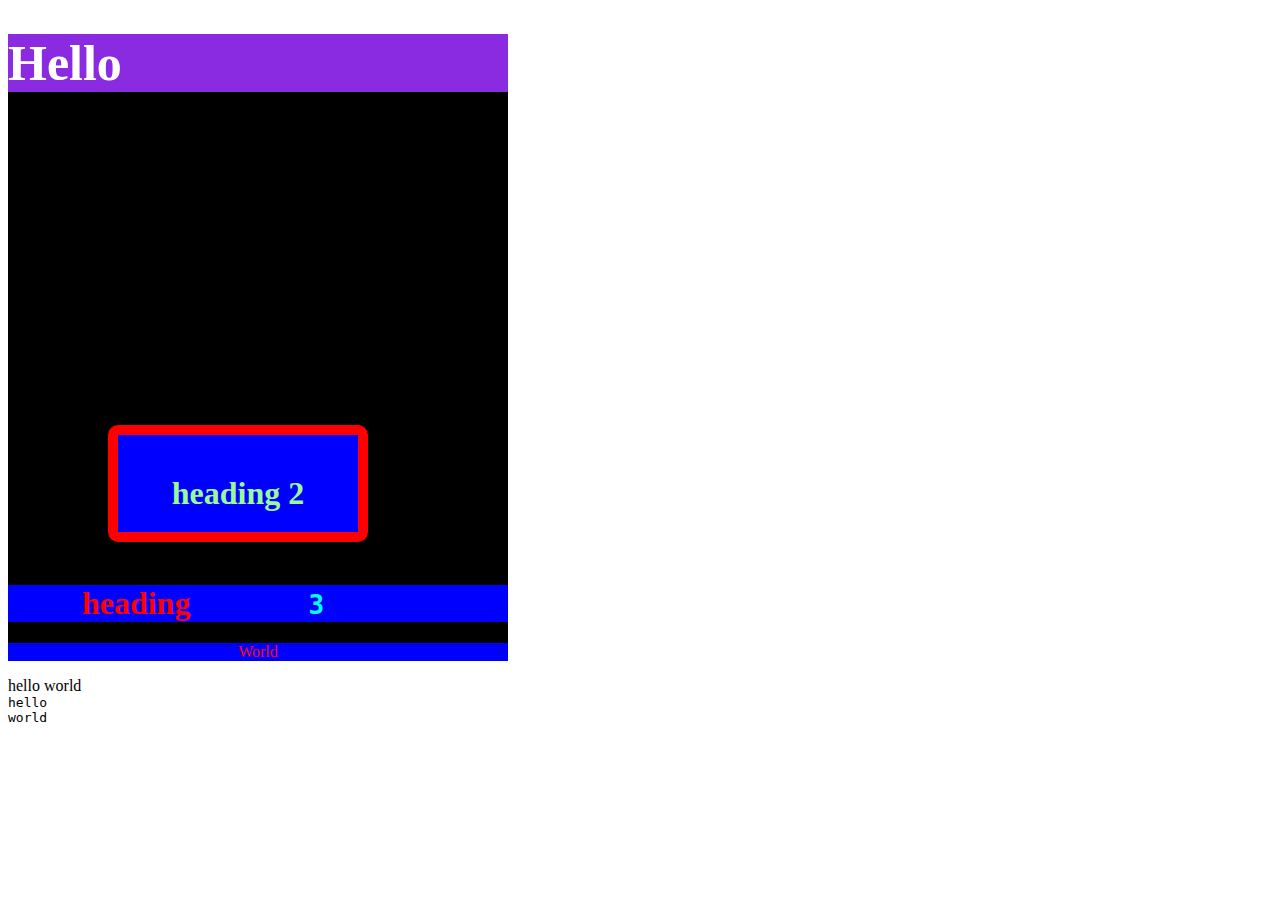
==== Milestone 1 - Personal Portfolio/Module 2 - Learn and Explore CSS as a Beginner/style.html @ dc70d129 "css" ====
<!DOCTYPE html>
<html lang="en">
  <head>
    <meta charset="UTF-8" />
    <meta http-equiv="X-UA-Compatible" content="IE=edge" />
    <meta name="viewport" content="width=device-width, initial-scale=1.0" />
    <title>Learning CSS</title>
    <link rel="stylesheet" href="./css/style.css" />
    <style>
      /* h1 {
        color: #fff;
        background-color: blueviolet;
        height: 200px;
        width: 200px;
        font-size: 50px;
      } */
      /* #hello {
        color: #fff;
        background-color: blueviolet;
        font-size: 50px;
      }
      .heading {
        color: red;
        background-color: blue;
        text-align: center;
      }
      .heading2 {
        color: palegreen;
        width: 200px;
        border: 10px solid red;
        border-radius: 10px;
        margin-left: 100px;
        margin-top: 300px;
        padding: 20px;
        padding-top: 40px;
        display: inline-block;
      }
      .container {
        background-color: black;
        width: 500px;
      }
      #heading-sub {
        color: aqua;
        padding: 10px;
        margin: 100px;
      }
      .block-type {
        display: inline;
      }
      .inline-type {
        display: block;
      } */
    </style>
  </head>
  <body>
    <div class="container">
      <h1 id="hello">Hello</h1>
      <h1 class="heading heading2">heading 2</h1>
      <h1 class="heading">heading <samp id="heading-sub">3</samp></h1>
      <p class="heading">World</p>
    </div>

    <p class="block-type">hello</p>
    <p class="block-type">world</p>
    <samp class="inline-type">hello</samp>
    <samp class="inline-type">world</samp>
  </body>
</html>
---- Milestone 1 - Personal Portfolio/Module 2 - Learn and Explore CSS as a Beginner/css/style.css ----
#hello {
  color: #fff;
  background-color: blueviolet;
  font-size: 50px;
}
.heading {
  color: red;
  background-color: blue;
  text-align: center;
}
.heading2 {
  color: palegreen;
  width: 200px;
  border: 10px solid red;
  border-radius: 10px;
  /* margin: 100px; */
  margin-left: 100px;
  margin-top: 300px;
  padding: 20px;
  padding-top: 40px;
  display: inline-block;
}
.container {
  background-color: black;
  width: 500px;
}
#heading-sub {
  /* display: inline-block; */
  color: aqua;
  padding: 10px;
  margin: 100px;
}
.block-type {
  display: inline;
}
.inline-type {
  display: block;
}
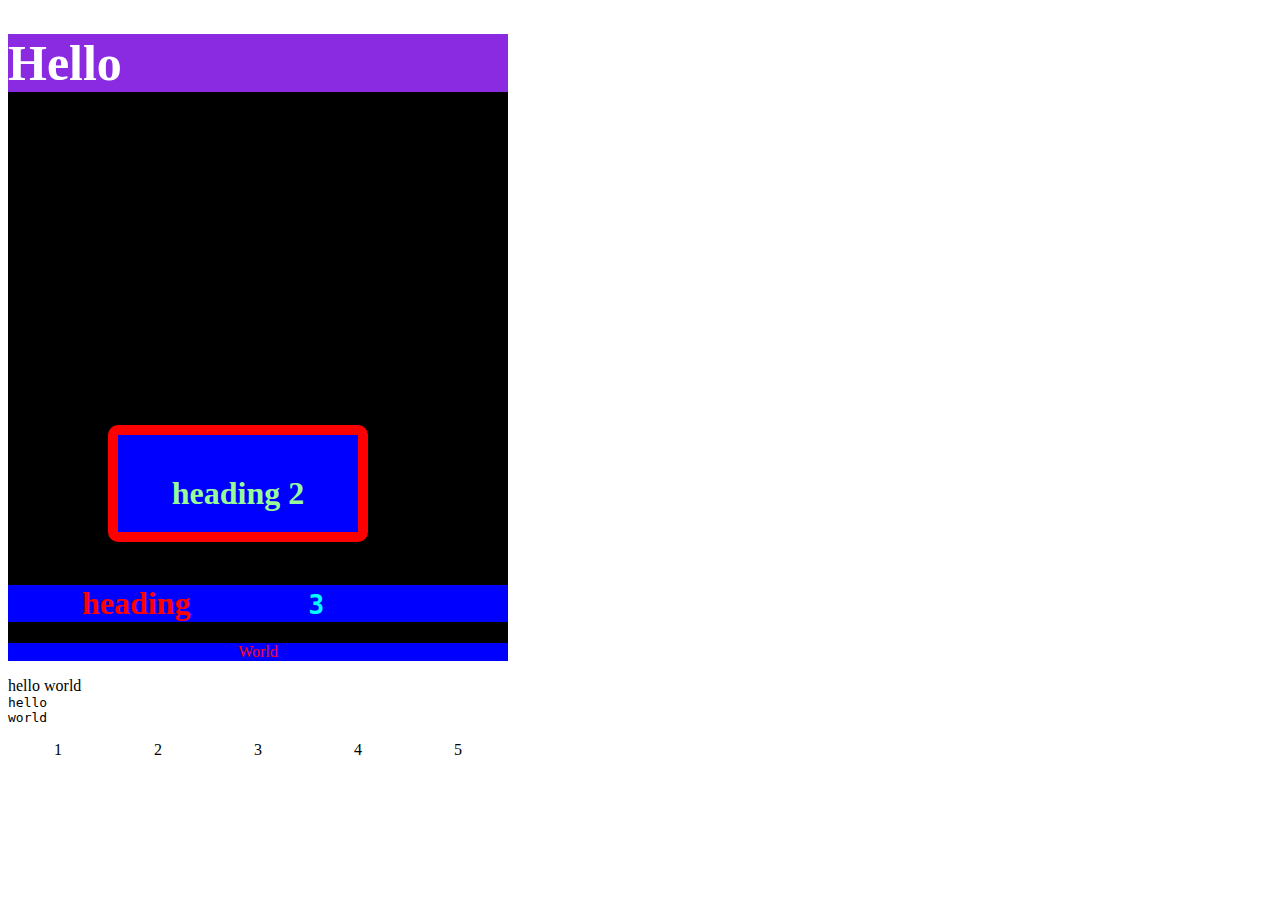
==== commit 1f5b5bd0: "css updated" ====
--- a/Milestone 1 - Personal Portfolio/Module 2 - Learn and Explore CSS as a Beginner/style.html
+++ b/Milestone 1 - Personal Portfolio/Module 2 - Learn and Explore CSS as a Beginner/style.html
@@ -64,5 +64,12 @@
     <p class="block-type">world</p>
     <samp class="inline-type">hello</samp>
     <samp class="inline-type">world</samp>
+    <div class="flex-container">
+      <p>1</p>
+      <p>2</p>
+      <p>3</p>
+      <p>4</p>
+      <p>5</p>
+    </div>
   </body>
 </html>
--- a/Milestone 1 - Personal Portfolio/Module 2 - Learn and Explore CSS as a Beginner/css/style.css
+++ b/Milestone 1 - Personal Portfolio/Module 2 - Learn and Explore CSS as a Beginner/css/style.css
@@ -36,3 +36,11 @@
 .inline-type {
   display: block;
 }
+.flex-container {
+  display: flex;
+}
+
+.flex-container p {
+  width: 100px;
+  text-align: center;
+}
